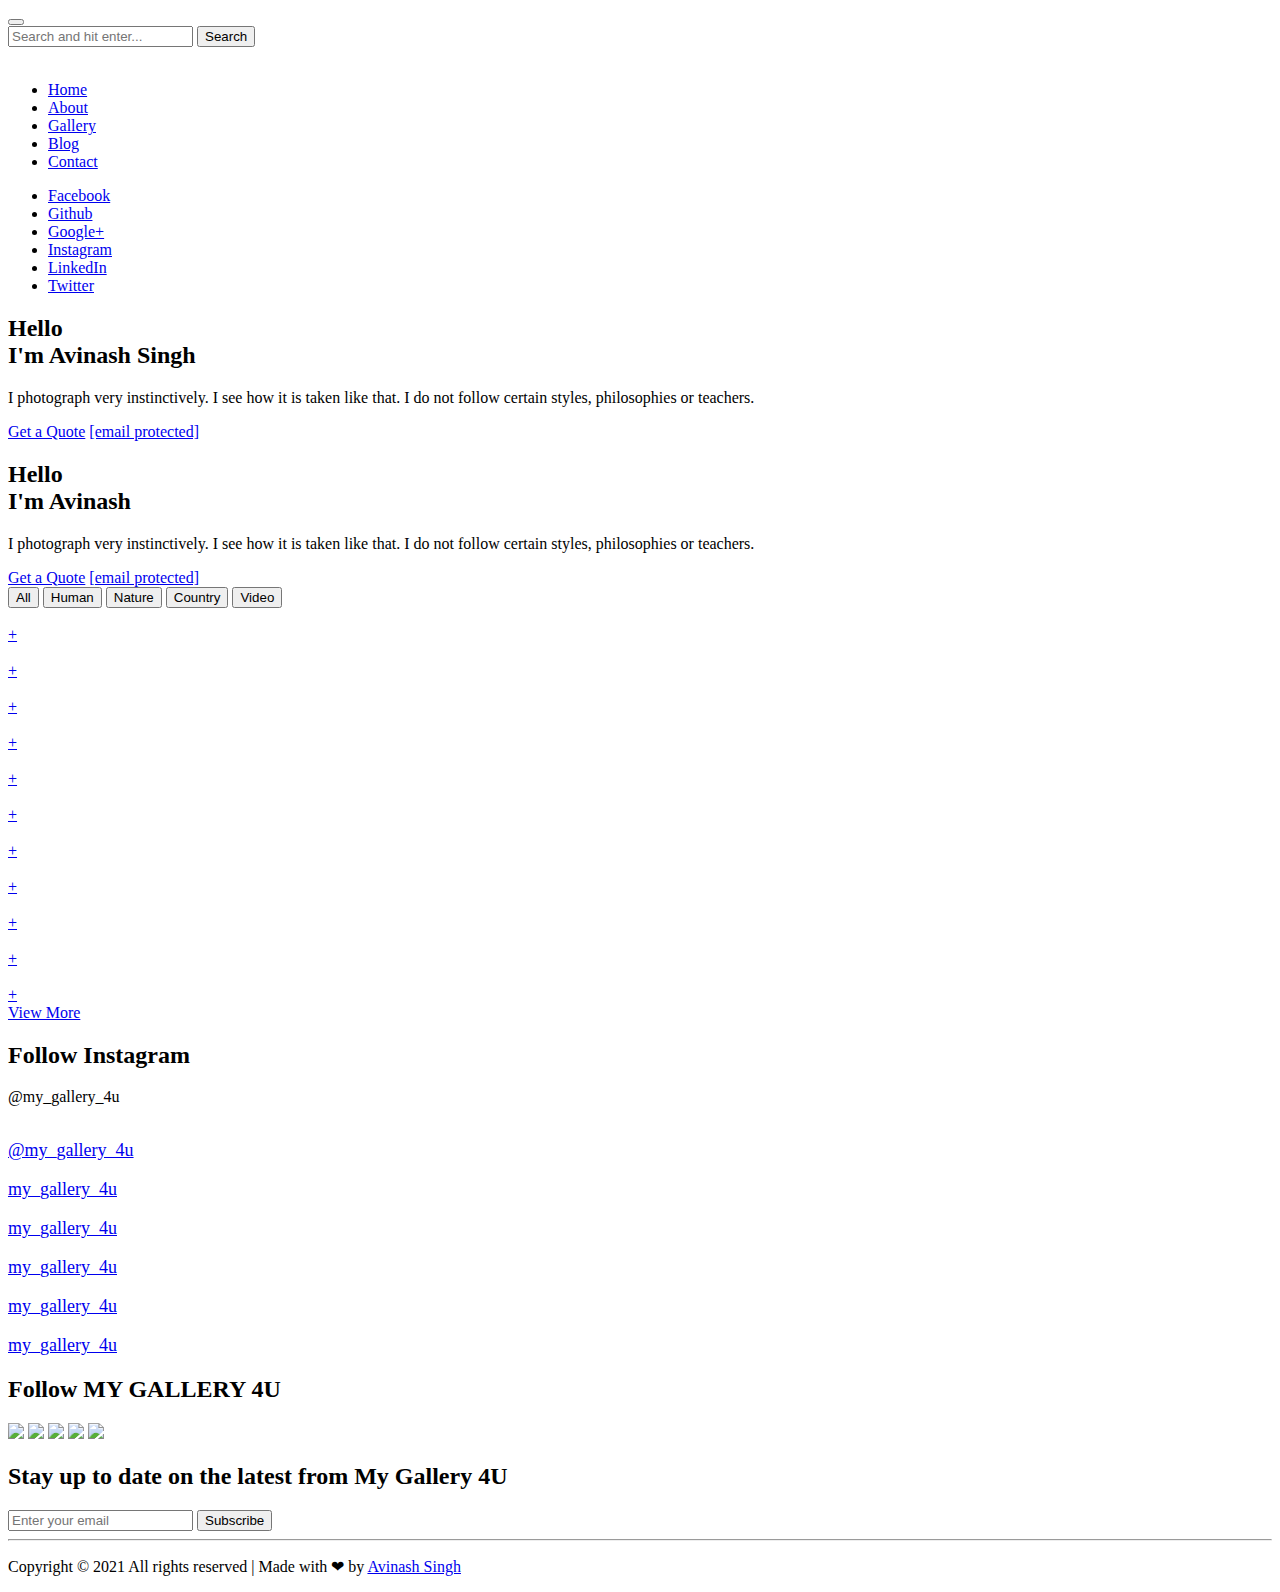
==== index.html @ 06426c1a "Footer updated in all pages" ====
<!DOCTYPE html>
<html lang="en">



<head>
    <meta charset="UTF-8">
    <meta name="description" content="">
    <meta http-equiv="X-UA-Compatible" content="IE=edge">
    <meta name="viewport" content="width=device-width, initial-scale=1, shrink-to-fit=no">


    <title>MY Gallery 4U </title>
    <link rel="stylesheet" href="https://cdnjs.cloudflare.com/ajax/libs/font-awesome/6.0.0-beta2/css/all.min.css"
        integrity="sha512-YWzhKL2whUzgiheMoBFwW8CKV4qpHQAEuvilg9FAn5VJUDwKZZxkJNuGM4XkWuk94WCrrwslk8yWNGmY1EduTA=="
        crossorigin="anonymous" referrerpolicy="no-referrer" />

    <!-- <link rel="icon" href="img/core-img/1.png"> -->
    <link rel="icon" href="img/core-img/favicon.png">

    <link rel="stylesheet" href="style.css">
</head>

<body>

    <div id="preloader">
        <div class="loader"></div>
    </div>


    <div class="top-search-area">
        <div class="modal fade" id="searchModal" tabindex="-1" role="dialog" aria-hidden="true">
            <div class="modal-dialog modal-dialog-centered" role="document">
                <div class="modal-content">
                    <div class="modal-body">

                        <button type="button" class="btn close-btn" data-dismiss="modal" style="font-size: 18px;"><i
                                class="fas fa-times-circle"></i></button>

                        <form action="https://preview.colorlib.com/theme/alime/index.html" method="post">
                            <input type="search" name="top-search-bar" class="form-control"
                                placeholder="Search and hit enter...">
                            <button type="submit">Search</button>
                        </form>
                    </div>
                </div>
            </div>
        </div>
    </div>

    <header class="header-area">

        <div class="main-header-area">
            <div class="classy-nav-container breakpoint-off">
                <div class="container">

                    <nav class="classy-navbar justify-content-between" id="alimeNav">


                        <a class="nav-brand" href="index.html"><img
                                src="img/core-img/xlogo.png.pagespeed.ic.60Us8DnX1M.png" alt=""></a>


                        <div class="classy-navbar-toggler">
                            <span class="navbarToggler"><span></span><span></span><span></span></span>
                        </div>

                        <div class="classy-menu">

                            <div class="classycloseIcon">
                                <div class="cross-wrap"><span class="top"></span><span class="bottom"></span></div>
                            </div>

                            <div class="classynav">
                                <ul id="nav">
                                    <li class="active"><a href="index.html">Home</a></li>
                                    <li><a href="about.html">About</a></li>
                                    <li><a href="gallery.html">Gallery</a></li>
                                    <li><a href="blog.html">Blog</a></li>
                                    <li><a href="contact.html">Contact</a></li>
                                </ul>

                                <div class="search-icon" data-toggle="modal" data-target="#searchModal"> <i
                                        class="fa fa-search" aria-hidden="true"></i></div>
                            </div>

                        </div>
                    </nav>
                </div>
            </div>
        </div>
    </header>
     <ul id="social-sidebar">
        <li>
            <a class="entypo-facebook" href="#" target="_blank"><span>Facebook</span></a>
        </li>
        <li>
            <a class="entypo-github" href="https://github.com/avinash201199" target="_blank"><span>Github</span></a>
        </li>
        <li>
            <a class="entypo-gplus" href="https://www.quora.com/profile/Avinash-Singh-4809" target="_blank"><span>Google+</span></a>
        </li>
        <li>
            <a class="entypo-instagrem" href="https://www.instagram.com/my_gallery_4u" target="_blank"><span>Instagram</span></a>
        </li>
        <li>
            <a class="entypo-linkedin" href="https://www.linkedin.com/in/avinash-singh-071b79175/" target="_blank"><span>LinkedIn</span></a>
        </li>
        <li>
            <a class="entypo-twitter" href="#" target="_blank"><span>Twitter</span></a>
        </li>
    </ul>


    <section class="welcome-area">
        <div class="welcome-slides owl-carousel">

            <div class="single-welcome-slide bg-img bg-overlay" style="background-image: url(img/bg-img/1.jpg);">
                <div class="container h-100">
                    <div class="row h-100 align-items-center">

                        <div class="col-12 col-lg-8 col-xl-6">
                            <div class="welcome-text">
                                <h2 data-animation="bounceInDown" data-delay="900ms">Hello <br>I'm Avinash Singh</h2>
                                <p data-animation="bounceInDown" data-delay="500ms">I photograph very instinctively. I
                                    see how it is taken like that. I do not follow certain styles, philosophies or
                                    teachers.</p>
                                <div class="hero-btn-group" data-animation="bounceInDown" data-delay="100ms">
                                    <a href="#" class="btn alime-btn mb-3 mb-sm-0 mr-4">Get a Quote</a>
                                    <a class="hero-mail-contact"
                                        href="https://preview.colorlib.com/cdn-cgi/l/email-protection#4c2429202023622d202521290c2b212d2520622f2321"><span
                                            class="__cf_email__"
                                            data-cfemail="cea6aba2a2a1e0afa2a7a3ab8ea9a3afa7a2e0ada1a3">[email&#160;protected]</span></a>
                                </div>
                            </div>
                        </div>
                    </div>
                </div>
            </div>

            <div class="single-welcome-slide bg-img bg-overlay" style="background-image: url(img/bg-img/2.jpg);">
                <div class="container h-100">
                    <div class="row h-100 align-items-center">

                        <div class="col-12 col-lg-8 col-xl-6">
                            <div class="welcome-text">
                                <h2 data-animation="bounceInUp" data-delay="100ms">Hello <br>I'm Avinash</h2>
                                <p data-animation="bounceInUp" data-delay="500ms">I photograph very instinctively. I see
                                    how it is taken like that. I do not follow certain styles, philosophies or teachers.
                                </p>
                                <div class="hero-btn-group" data-animation="bounceInUp" data-delay="900ms">
                                    <a href="#" class="btn alime-btn mb-3 mb-sm-0 mr-4">Get a Quote</a>
                                    <a class="hero-mail-contact"
                                        href="https://preview.colorlib.com/cdn-cgi/l/email-protection#abc3cec7c7c485cac7c2c6ceebccc6cac2c785c8c4c6"><span
                                            class="__cf_email__"
                                            data-cfemail="9bf3fef7f7f4b5faf7f2f6fedbfcf6faf2f7b5f8f4f6">[email&#160;protected]</span></a>
                                </div>
                            </div>
                        </div>
                    </div>
                </div>
            </div>
        </div>
    </section>
    


    <div class="alime-portfolio-area section-padding-80 ">
        <div class="container-fluid">
            <div class="row">
                <div class="col-12">

                    <div class="alime-projects-menu">
                        <div class="portfolio-menu text-center">
                            <button class="btn active" data-filter="*">All</button>
                            <button class="btn" data-filter=".human">Human</button>
                            <button class="btn" data-filter=".nature">Nature</button>
                            <button class="btn" data-filter=".country">Country</button>
                            <button class="btn" data-filter=".video">Video</button>
                        </div>
                    </div>
                </div>
            </div>
            <div class="row alime-portfolio">

                <div class="col-12 col-sm-6 col-lg-3 single_gallery_item nature mb-30 wow fadeInUp"
                    data-wow-delay="100ms">
                    <div class="single-portfolio-content">
                        <img src="img/bg-img/3.jpg" alt="">
                        <div class="hover-content">
                            <a href="img/bg-img/3.jpg" class="portfolio-img">+</a>
                        </div>
                    </div>
                </div>

                <div class="col-12 col-sm-6 col-lg-3 single_gallery_item video human mb-30 wow fadeInUp"
                    data-wow-delay="300ms">
                    <div class="single-portfolio-content">
                        <img src="img/bg-img/4.jpg" alt="">
                        <div class="hover-content">
                            <a href="img/bg-img/4.jpg" class="portfolio-img">+</a>
                        </div>
                    </div>
                </div>

                <div class="col-12 col-sm-6 col-lg-3 single_gallery_item country mb-30 wow fadeInUp"
                    data-wow-delay="500ms">
                    <div class="single-portfolio-content">
                        <img src="img/bg-img/5.jpg" alt="">
                        <div class="hover-content">
                            <a href="img/bg-img/5.jpg" class="portfolio-img">+</a>
                        </div>
                    </div>
                </div>

                <div class="col-12 col-sm-6 col-lg-3 single_gallery_item human mb-30 wow fadeInUp"
                    data-wow-delay="700ms">
                    <div class="single-portfolio-content">
                        <img src="img/bg-img/6.jpg" alt="">
                        <div class="hover-content">
                            <a href="img/bg-img/6.jpg" class="portfolio-img">+</a>
                        </div>
                    </div>
                </div>

                <div class="col-12 col-sm-6 col-lg-3 single_gallery_item nature mb-30 wow fadeInUp"
                    data-wow-delay="100ms">
                    <div class="single-portfolio-content">
                        <img src="img/bg-img/7.jpg" alt="">
                        <div class="hover-content">
                            <a href="img/bg-img/7.jpg" class="portfolio-img">+</a>
                        </div>
                    </div>
                </div>

                <div class="col-12 col-sm-6 col-lg-3 single_gallery_item video country mb-30 wow fadeInUp"
                    data-wow-delay="300ms">
                    <div class="single-portfolio-content">
                        <img src="img/bg-img/8.jpg" alt="">
                        <div class="hover-content">
                            <a href="img/bg-img/8.jpg" class="portfolio-img">+</a>
                        </div>
                    </div>
                </div>

                <div class="col-12 col-sm-6 col-lg-3 single_gallery_item human mb-30 wow fadeInUp"
                    data-wow-delay="500ms">
                    <div class="single-portfolio-content">
                        <img src="img/bg-img/10.jpg" alt="">
                        <div class="hover-content">
                            <a href="img/bg-img/10.jpg" class="portfolio-img">+</a>
                        </div>
                    </div>
                </div>

                <div class="col-12 col-sm-6 col-lg-3 single_gallery_item nature mb-30 wow fadeInUp"
                    data-wow-delay="700ms">
                    <div class="single-portfolio-content">
                        <img src="img/bg-img/9.jpg" alt="">
                        <div class="hover-content">
                            <a href="img/bg-img/9.jpg" class="portfolio-img">+</a>
                        </div>
                    </div>
                </div>

                <div class="col-12 col-sm-6 col-lg-6 single_gallery_item video country mb-30 wow fadeInUp"
                    data-wow-delay="100ms">
                    <div class="single-portfolio-content">
                        <img src="img/bg-img/36.jpg" alt="">
                        <div class="hover-content">
                            <a href="img/bg-img/36.jpg" class="portfolio-img">+</a>
                        </div>
                    </div>
                </div>

                <div class="col-12 col-sm-6 col-lg-3 single_gallery_item human mb-30 wow fadeInUp"
                    data-wow-delay="300ms">
                    <div class="single-portfolio-content">
                        <img src="img/bg-img/37.jpg" alt="">
                        <div class="hover-content">
                            <a href="img/bg-img/37.jpg" class="portfolio-img">+</a>
                        </div>
                    </div>
                </div>

                <div class="col-12 col-sm-6 col-lg-3 single_gallery_item country mb-30 wow fadeInUp"
                    data-wow-delay="500ms">
                    <div class="single-portfolio-content">
                        <img src="img/bg-img/5.jpg" alt="">
                        <div class="hover-content">
                            <a href="img/bg-img/5.jpg" class="portfolio-img">+</a>
                        </div>
                    </div>
                </div>
            </div>
            <div class="row">
                <div class="col-12 text-center wow fadeInUp" data-wow-delay="700ms">
                    <a href="#" class="btn alime-btn btn-2 mt-15">View More</a>
                </div>
            </div>
        </div>
    </div>


    <section class="follow-area clearfix">
        <div class="container">
            <div class="row">
                <div class="col-12">
                    <div class="section-heading text-center">
                        <h2>Follow Instagram</h2>
                        <p>@my_gallery_4u</p>
                    </div>
                </div>
            </div>
        </div>

        <div class="instragram-feed-area owl-carousel">

            <div class="single-instagram-item">
                <img src="img/bg-img/x11.jpg.pagespeed.ic.EUL6KdRKnX.jpg" alt="">
                <div class="instagram-hover-content text-center d-flex align-items-center justify-content-center">
                    <a href="#" style="font-size: 18px;">
                        <i class="fa fa-instagram" aria-hidden="true"></i>
                        <span>@my_gallery_4u</span>
                    </a>
                </div>
            </div>

            <div class="single-instagram-item">
                <img src="img/bg-img/x12.jpg.pagespeed.ic.KtvCPGmp2L.jpg" alt="">
                <div class="instagram-hover-content text-center d-flex align-items-center justify-content-center">
                    <a href="#" style="font-size: 18px;">
                        <i class="fa fa-instagram" aria-hidden="true"></i>
                        <span>my_gallery_4u</span>
                    </a>
                </div>
            </div>

            <div class="single-instagram-item">
                <img src="img/bg-img/13.jpg" alt="">
                <div class="instagram-hover-content text-center d-flex align-items-center justify-content-center">
                    <a href="#" style="font-size: 18px;">
                        <i class="fa fa-instagram" aria-hidden="true"></i>
                        <span>my_gallery_4u
                        </span>
                    </a>
                </div>
            </div>

            <div class="single-instagram-item">
                <img src="img/bg-img/14.jpg" alt="">
                <div class="instagram-hover-content text-center d-flex align-items-center justify-content-center">
                    <a href="#" style="font-size: 18px;">
                        <i class="fa fa-instagram" aria-hidden="true"></i>
                        <span>my_gallery_4u</span>
                    </a>
                </div>
            </div>

            <div class="single-instagram-item">
                <img src="img/bg-img/15.jpg" alt="">
                <div class="instagram-hover-content text-center d-flex align-items-center justify-content-center">
                    <a href="#" style="font-size: 18px;">
                        <i class="fa fa-instagram" aria-hidden="true"></i>
                        <span>my_gallery_4u</span>
                    </a>
                </div>
            </div>

            <div class="single-instagram-item">
                <img src="img/bg-img/16.jpg" alt="">
                <div class="instagram-hover-content text-center d-flex align-items-center justify-content-center">
                    <a href="#" style="font-size: 18px;">
                        <i class="fa fa-instagram" aria-hidden="true"></i>
                        <span>my_gallery_4u</span>
                    </a>
                </div>
            </div>
        </div>
    </section>

    <footer>
        <div class="wrapper">
            <div class="containerUp">
                <div class="social-info">
                    <h2>Follow MY GALLERY 4U</h2>
                    <div class="icons">

                        <a href="https://www.linkedin.com/in/avinash-singh-071b79175/" target="_blank"><img
                                src="./img/footer-icons/pinpng.com-linkedin-png-533635.png"></a>
                        <a href="https://www.instagram.com/my_gallery_4u" target="_blank"><img
                                src="./img/footer-icons/insta.jpg"></a>
                        <a href="https://www.instagram.com/my_gallery_4u" target="_blank"><img
                                src="./img/footer-icons/pinterest-new.png"></a>
                        <a href="https://www.quora.com/profile/Avinash-Singh-4809" target="_blank"><img
                                src="./img/footer-icons/quora.png"></a>
                        <a href="https://github.com/avinash201199" target="_blank"><img
                                src="./img/footer-icons/gtihub.png"></a>

                    </div>
                </div>
                <div class="connect">
                    <h2>Stay up to date on the latest from My Gallery 4U</h2>
                    <form>
                        <input type="email" placeholder="Enter your email">
                        <button>Subscribe</button>
                    </form>
                </div>
            </div>
            <hr>
            <div class="containerDown">
                <div class="last">
                    <p>Copyright © 2021 All rights reserved | Made with <span class="heart">❤</span> by <a href="#"
                            target="_blank">Avinash Singh</a></p>
                </div>
            </div>
        </div>
    </footer>
</body> 

<!-- <footer class="footer-area">
        <div class="container">
            <div class="row">
                <div class="col-12">
                    <div class="footer-content d-flex align-items-center justify-content-between">

                        <div class="copywrite-text">
                            <p>
                                Copyright &copy;
                                <script data-cfasync="false" src="../../cdn-cgi/scripts/5c5dd728/cloudflare-static/email-decode.min.js"></script>
                                <script>
                                    document.write(new Date().getFullYear());
                                </script> All rights reserved | This template is made with <i class="fa fa-heart-o" aria-hidden="true"></i> by <a href="#" target="_blank">Avinash Singh</a>
                            </p>
                        </div>



                        <div class="social-info">
                            <a href="https://www.instagram.com/michael201199/" target="_blank" style="font-size: 25px; "> <i class="fa fa-instagram" aria-hidden="true"></i> </a>
                            <a href="https://www.quora.com/profile/Avinash-Singh-4809" target="_blank" style="font-size: 25px; "> <i class="fa fa-quora" aria-hidden="true"></i> </a>
                            <a href="https://github.com/avinash201199"  target="_blank" style="font-size: 25px; " > <i class="fa fa-github" aria-hidden="true"></i> </a>
                            <a href="https://www.linkedin.com/in/avinash-singh-071b79175/"  target="_blank" style="font-size: 25px; " > <i class="fa fa-linkedin" aria-hidden="true"></i> </a>
                        </div>
                    </div>
                </div>
            </div>
        </div>
    </footer> -->



<script src="js/jquery.min.js"></script>

<script src="js/popper.min.js%2bbootstrap.min.js.pagespeed.jc.9S4FA15Zn6.js"></script>
<script>
    eval(mod_pagespeed_2mSwO3vn68);
</script>

<script>
    eval(mod_pagespeed_aQrG1NKKxL);
</script>

<script src="js/alime.bundle.js"></script>

<script src="js/default-assets/active.js"></script>

<script async src="https://www.googletagmanager.com/gtag/js?id=UA-23581568-13"></script>
<script>
    window.dataLayer = window.dataLayer || [];

    function gtag() {
        dataLayer.push(arguments);
    }
    gtag('js', new Date());

    gtag('config', 'UA-23581568-13');
</script>
<script defer src="../../../static.cloudflareinsights.com/beacon.min.js"
    data-cf-beacon='{"rayId":"699023133d611baa","token":"cd0b4b3a733644fc843ef0b185f98241","version":"2021.9.0","si":100}'></script>
</body>



</html>
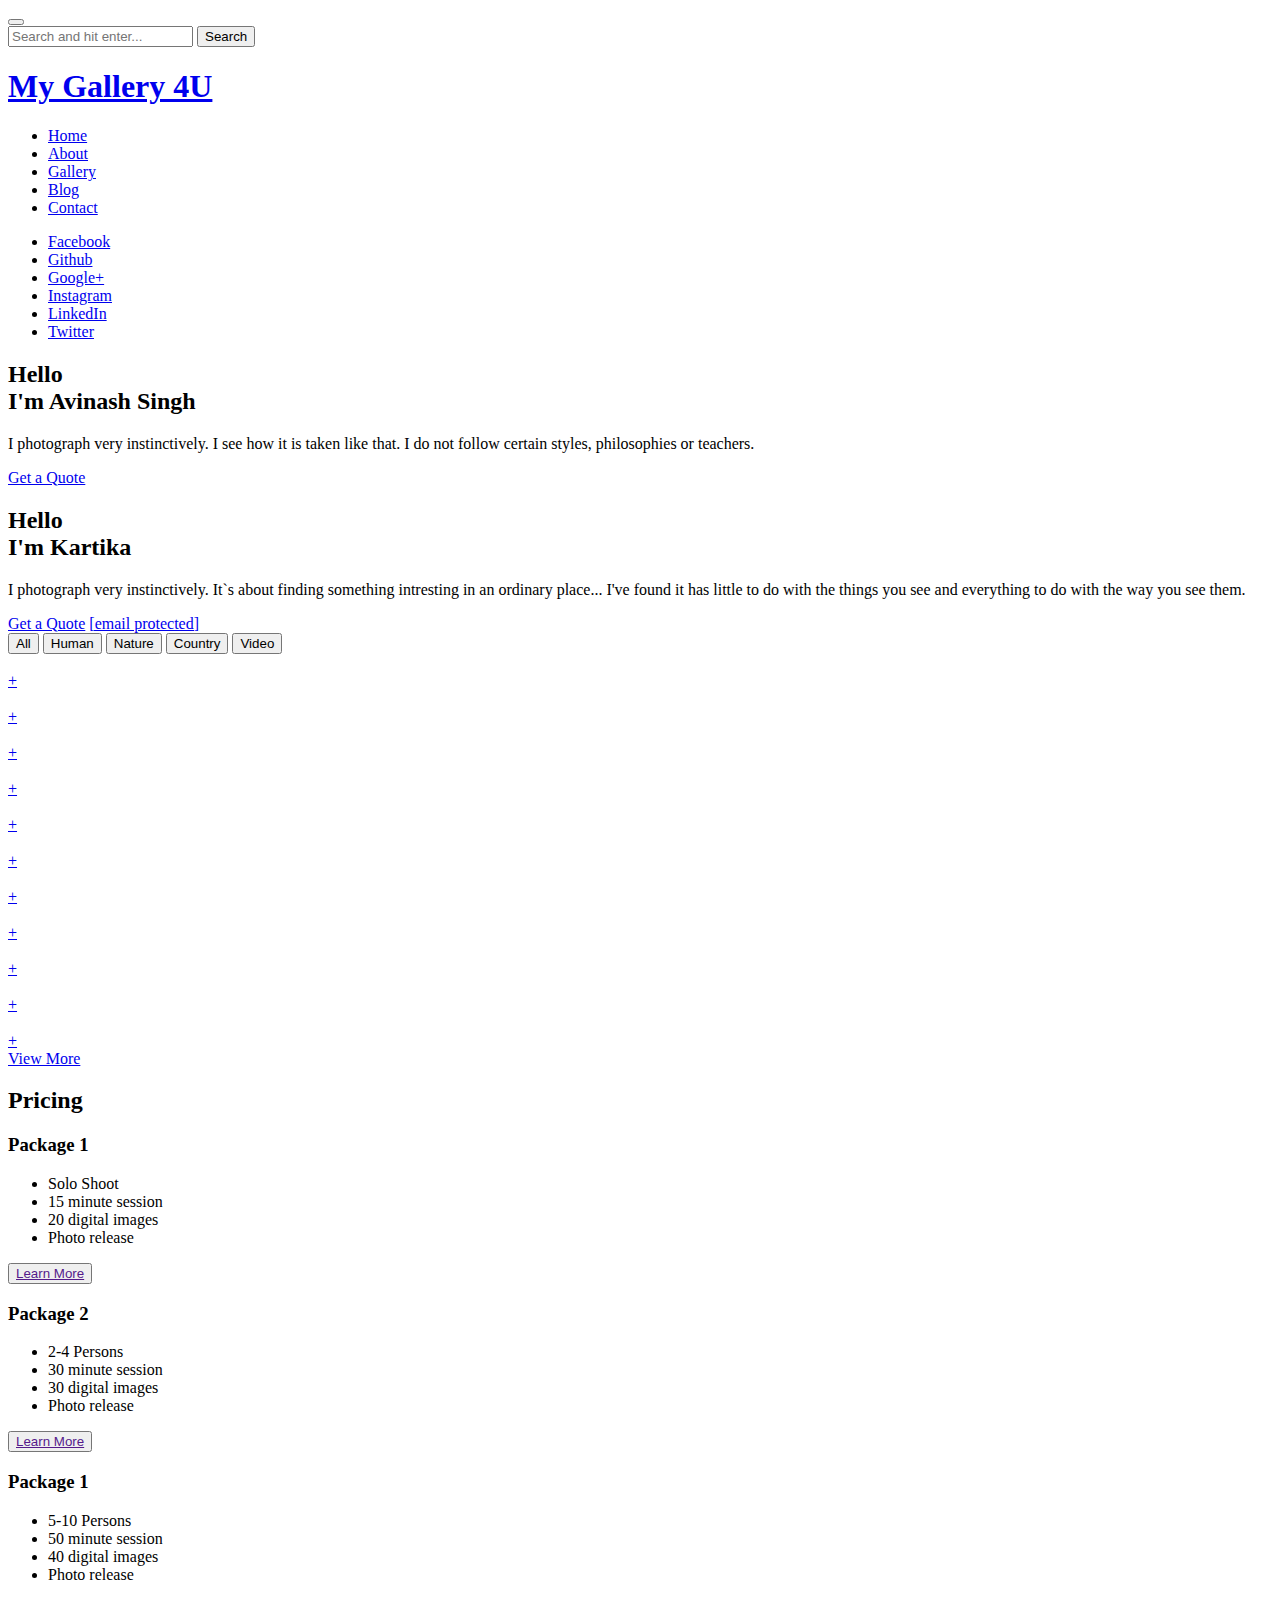
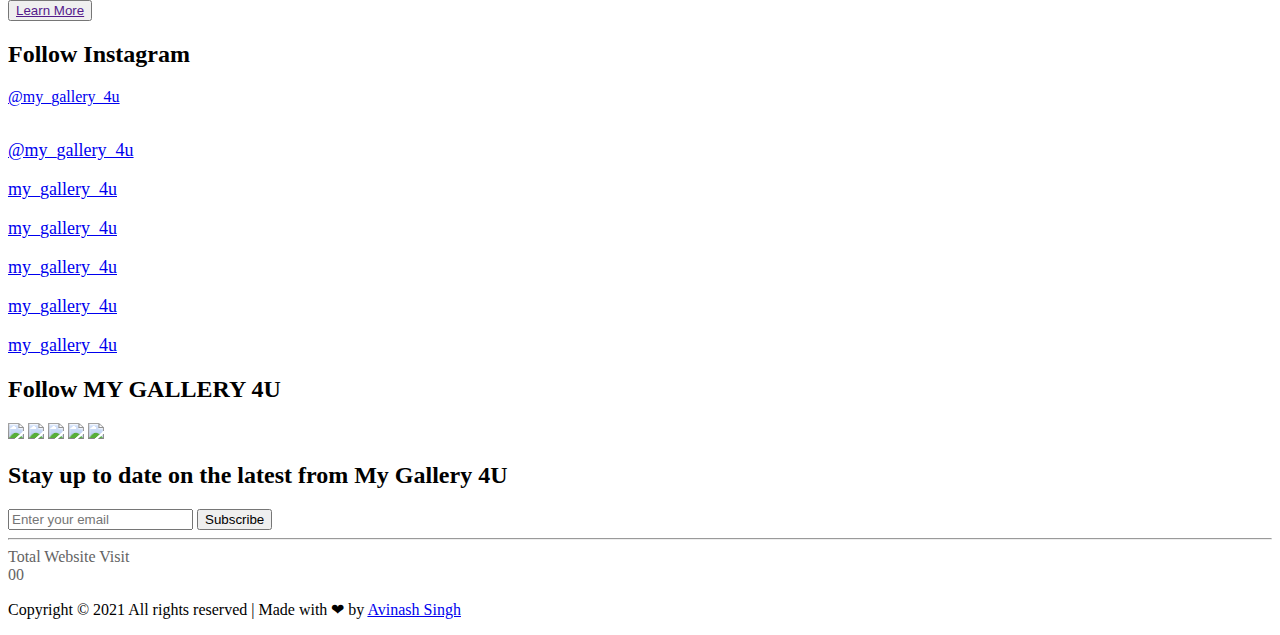
==== commit 3eb294bd: "Updated Default images" ====
--- a/index.html
+++ b/index.html
@@ -56,10 +56,7 @@
 
                     <nav class="classy-navbar justify-content-between" id="alimeNav">
 
-
-                        <a class="nav-brand" href="index.html"><img
-                                src="img/core-img/xlogo.png.pagespeed.ic.60Us8DnX1M.png" alt=""></a>
-
+                        <a class="nav-brand" href="index.html"><h1>My Gallery 4U</h1></a>
 
                         <div class="classy-navbar-toggler">
                             <span class="navbarToggler"><span></span><span></span><span></span></span>
@@ -90,7 +87,7 @@
             </div>
         </div>
     </header>
-     <ul id="social-sidebar">
+    <ul id="social-sidebar">
         <li>
             <a class="entypo-facebook" href="#" target="_blank"><span>Facebook</span></a>
         </li>
@@ -121,16 +118,12 @@
 
                         <div class="col-12 col-lg-8 col-xl-6">
                             <div class="welcome-text">
-                                <h2 data-animation="bounceInDown" data-delay="900ms">Hello <br>I'm Avinash Singh</h2>
-                                <p data-animation="bounceInDown" data-delay="500ms">I photograph very instinctively. I
+                                <h2 data-animation="bounceInUp" data-delay="100ms">Hello <br>I'm Avinash Singh</h2>
+                                <p data-animation="bounceInUp" data-delay="500ms">I photograph very instinctively. I
                                     see how it is taken like that. I do not follow certain styles, philosophies or
                                     teachers.</p>
-                                <div class="hero-btn-group" data-animation="bounceInDown" data-delay="100ms">
+                                <div class="hero-btn-group" data-animation="bounceInUp" data-delay="900ms">
                                     <a href="#" class="btn alime-btn mb-3 mb-sm-0 mr-4">Get a Quote</a>
-                                    <a class="hero-mail-contact"
-                                        href="https://preview.colorlib.com/cdn-cgi/l/email-protection#4c2429202023622d202521290c2b212d2520622f2321"><span
-                                            class="__cf_email__"
-                                            data-cfemail="cea6aba2a2a1e0afa2a7a3ab8ea9a3afa7a2e0ada1a3">[email&#160;protected]</span></a>
                                 </div>
                             </div>
                         </div>
@@ -144,9 +137,10 @@
 
                         <div class="col-12 col-lg-8 col-xl-6">
                             <div class="welcome-text">
-                                <h2 data-animation="bounceInUp" data-delay="100ms">Hello <br>I'm Avinash</h2>
-                                <p data-animation="bounceInUp" data-delay="500ms">I photograph very instinctively. I see
-                                    how it is taken like that. I do not follow certain styles, philosophies or teachers.
+                                <h2 data-animation="bounceInUp" data-delay="100ms">Hello <br>I'm Kartika</h2>
+                                <p data-animation="bounceInUp" data-delay="500ms">I photograph very instinctively. It`s about 
+                                    finding something intresting in an ordinary place... I've found it has little to do with
+                                    the things you see and everything to do with the way you see them.
                                 </p>
                                 <div class="hero-btn-group" data-animation="bounceInUp" data-delay="900ms">
                                     <a href="#" class="btn alime-btn mb-3 mb-sm-0 mr-4">Get a Quote</a>
@@ -186,9 +180,9 @@
                 <div class="col-12 col-sm-6 col-lg-3 single_gallery_item nature mb-30 wow fadeInUp"
                     data-wow-delay="100ms">
                     <div class="single-portfolio-content">
-                        <img src="img/bg-img/3.jpg" alt="">
-                        <div class="hover-content">
-                            <a href="img/bg-img/3.jpg" class="portfolio-img">+</a>
+                        <img src="img/bg-img/image11.jpg" alt="">
+                        <div class="hover-content">
+                            <a href="img/bg-img/image11.jpg" class="portfolio-img">+</a>
                         </div>
                     </div>
                 </div>
@@ -286,9 +280,9 @@
                 <div class="col-12 col-sm-6 col-lg-3 single_gallery_item country mb-30 wow fadeInUp"
                     data-wow-delay="500ms">
                     <div class="single-portfolio-content">
-                        <img src="img/bg-img/5.jpg" alt="">
-                        <div class="hover-content">
-                            <a href="img/bg-img/5.jpg" class="portfolio-img">+</a>
+                        <img src="img/bg-img/image_new.jpg" alt="">
+                        <div class="hover-content">
+                            <a href="img/bg-img/image_new.jpg" class="portfolio-img">+</a>
                         </div>
                     </div>
                 </div>
@@ -301,6 +295,43 @@
         </div>
     </div>
 
+    <section class="pricing">
+        <div class="container">
+            <h2>Pricing</h2>
+            <div class="cards">
+                <div class="card">
+                    <h3>Package 1</h3>
+                    <ul class="features">
+                        <li>Solo Shoot</li>
+                        <li>15 minute session </li>
+                        <li>20 digital images</li>
+                        <li>Photo release</li>
+                    </ul>
+                    <button><a href="">Learn More</a></button>
+                </div>
+                <div class="card best">
+                    <h3>Package 2</h3>
+                    <ul class="features">
+                        <li>2-4 Persons</li>
+                        <li>30 minute session </li>
+                        <li>30 digital images</li>
+                        <li>Photo release</li>
+                    </ul>
+                    <button><a href="">Learn More</a></button>
+                </div>
+                <div class="card">
+                    <h3>Package 1</h3>
+                    <ul class="features">
+                        <li>5-10 Persons</li>
+                        <li>50 minute session </li>
+                        <li>40 digital images</li>
+                        <li>Photo release</li>
+                    </ul>
+                    <button><a href="">Learn More</a></button>
+                </div>
+            </div>
+        </div>
+    </section>
 
     <section class="follow-area clearfix">
         <div class="container">
@@ -308,7 +339,7 @@
                 <div class="col-12">
                     <div class="section-heading text-center">
                         <h2>Follow Instagram</h2>
-                        <p>@my_gallery_4u</p>
+                        <p><a href="https://www.instagram.com/my_gallery_4u/">@my_gallery_4u</a></p>
                     </div>
                 </div>
             </div>
@@ -317,7 +348,7 @@
         <div class="instragram-feed-area owl-carousel">
 
             <div class="single-instagram-item">
-                <img src="img/bg-img/x11.jpg.pagespeed.ic.EUL6KdRKnX.jpg" alt="">
+                <img src="img/bg-img/x41.jpg.pagespeed.ic.6b5kUn681s.jpg" alt="">
                 <div class="instagram-hover-content text-center d-flex align-items-center justify-content-center">
                     <a href="#" style="font-size: 18px;">
                         <i class="fa fa-instagram" aria-hidden="true"></i>
@@ -327,7 +358,7 @@
             </div>
 
             <div class="single-instagram-item">
-                <img src="img/bg-img/x12.jpg.pagespeed.ic.KtvCPGmp2L.jpg" alt="">
+                <img src="img/bg-img/x42.jpg.pagespeed.ic.h8-xyeYXTi.jpg" alt="">
                 <div class="instagram-hover-content text-center d-flex align-items-center justify-content-center">
                     <a href="#" style="font-size: 18px;">
                         <i class="fa fa-instagram" aria-hidden="true"></i>
@@ -337,7 +368,7 @@
             </div>
 
             <div class="single-instagram-item">
-                <img src="img/bg-img/13.jpg" alt="">
+                <img src="img/bg-img/x39.jpg.pagespeed.ic.MLLXHm2RCl.jpg" alt="">
                 <div class="instagram-hover-content text-center d-flex align-items-center justify-content-center">
                     <a href="#" style="font-size: 18px;">
                         <i class="fa fa-instagram" aria-hidden="true"></i>
@@ -348,7 +379,7 @@
             </div>
 
             <div class="single-instagram-item">
-                <img src="img/bg-img/14.jpg" alt="">
+                <img src="img/bg-img/x43.jpg.pagespeed.ic.ZOg-OySSEV.jpg" alt="">
                 <div class="instagram-hover-content text-center d-flex align-items-center justify-content-center">
                     <a href="#" style="font-size: 18px;">
                         <i class="fa fa-instagram" aria-hidden="true"></i>
@@ -358,7 +389,7 @@
             </div>
 
             <div class="single-instagram-item">
-                <img src="img/bg-img/15.jpg" alt="">
+                <img src="img/bg-img/x44.jpg.pagespeed.ic.um3ddr6rYM.jpg" alt="">
                 <div class="instagram-hover-content text-center d-flex align-items-center justify-content-center">
                     <a href="#" style="font-size: 18px;">
                         <i class="fa fa-instagram" aria-hidden="true"></i>
@@ -368,7 +399,7 @@
             </div>
 
             <div class="single-instagram-item">
-                <img src="img/bg-img/16.jpg" alt="">
+                <img src="img/bg-img/x49.jpg.pagespeed.ic.I0h3N4wQ81.jpg" alt="">
                 <div class="instagram-hover-content text-center d-flex align-items-center justify-content-center">
                     <a href="#" style="font-size: 18px;">
                         <i class="fa fa-instagram" aria-hidden="true"></i>
@@ -407,16 +438,23 @@
                     </form>
                 </div>
             </div>
+            
             <hr>
             <div class="containerDown">
                 <div class="last">
-                    <p>Copyright © 2021 All rights reserved | Made with <span class="heart">❤</span> by <a href="#"
+                        <div class="head" style="color: #636363;">Total Website Visit</div>
+                        <div class="count" style="color: #636363;">00</div>
+                    </div>
+                    <p>Copyright © 2021 All rights reserved | Made with <span class="heart">❤</span> by <a href="https://www.instagram.com/my_gallery_4u"
                             target="_blank">Avinash Singh</a></p>
                 </div>
             </div>
         </div>
     </footer>
-</body> 
+
+
+
+</body>
 
 <!-- <footer class="footer-area">
         <div class="container">
@@ -447,7 +485,15 @@
             </div>
         </div>
     </footer> -->
-
+    <script>
+        function updateCounter() {
+         fetch('https://api.countapi.xyz/update/uimonk/youtubechannel/?amount=1')
+        .then(res => res.json())
+        .then(data => counterElement.innerHTML = data.value)
+        }
+        updateCounter()
+        counterElement = document.getElementsByClassName('count')[0];
+    </script>
 
 
 <script src="js/jquery.min.js"></script>
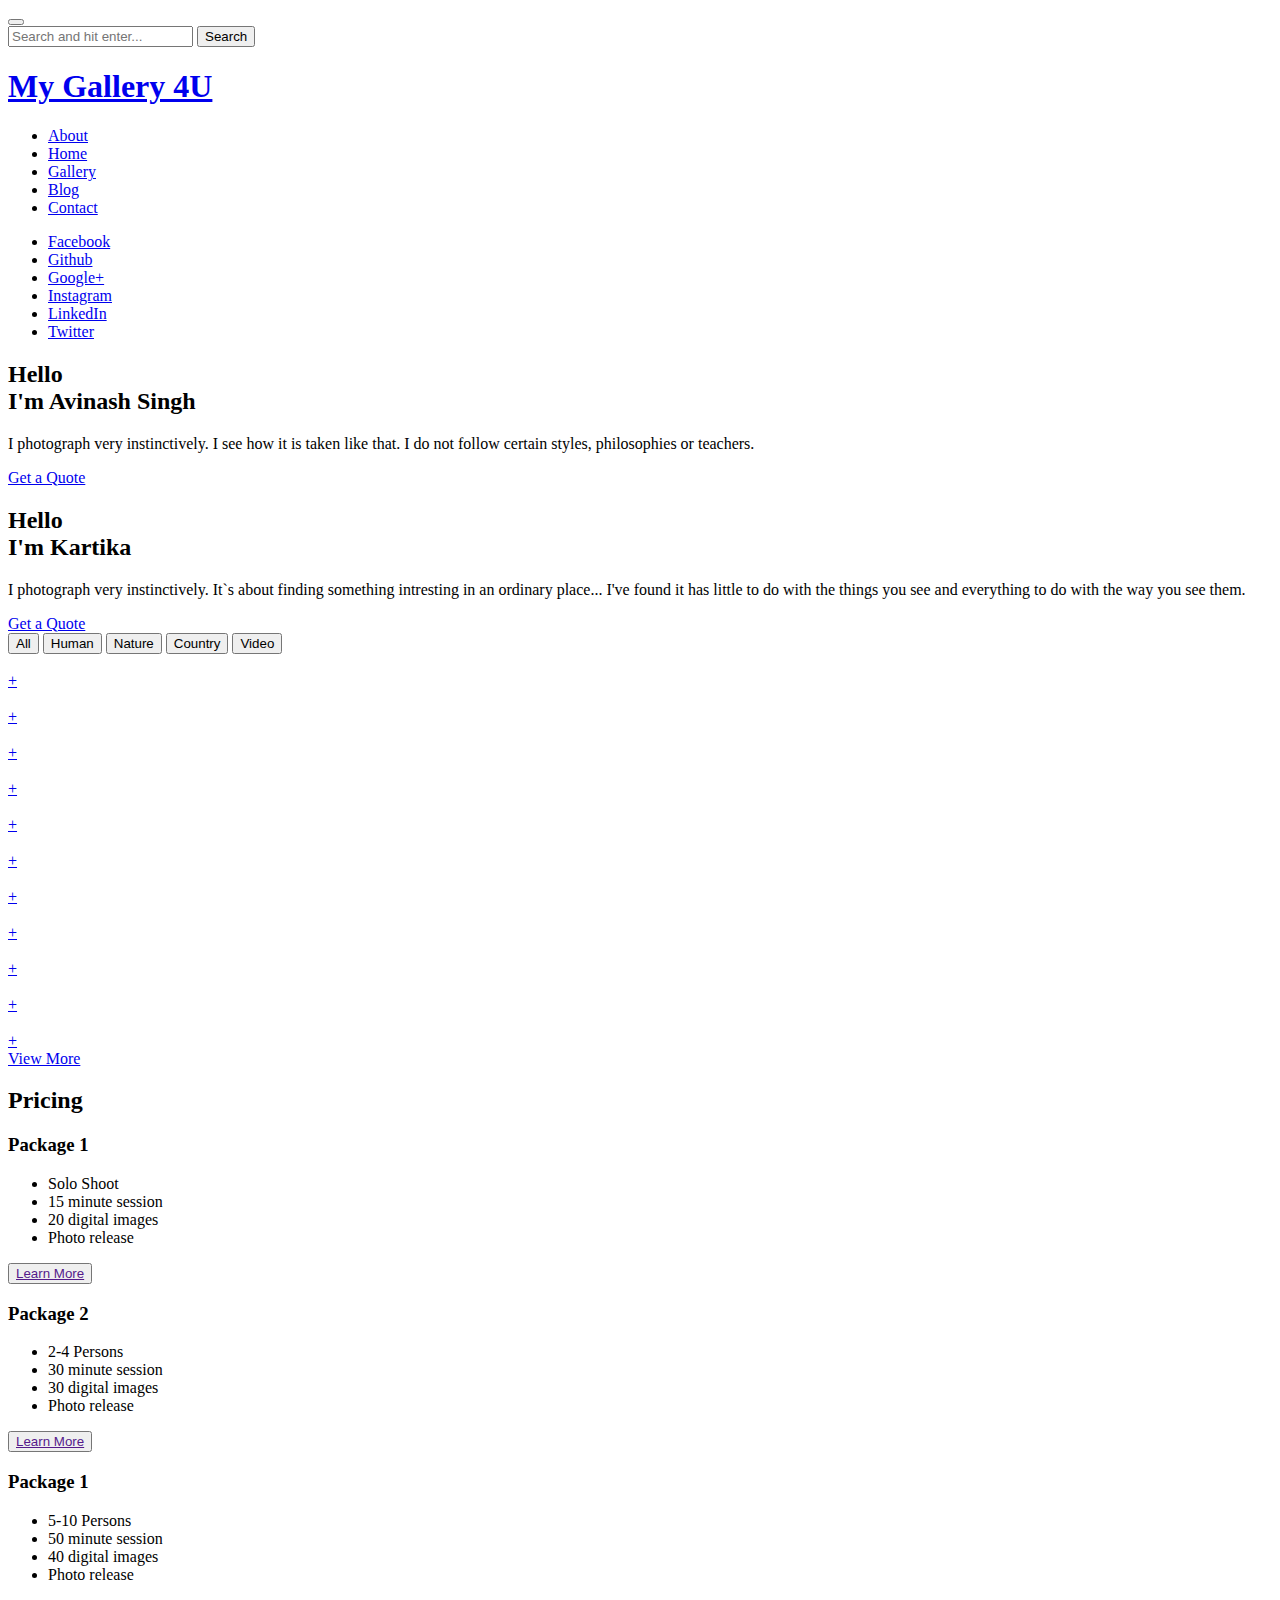
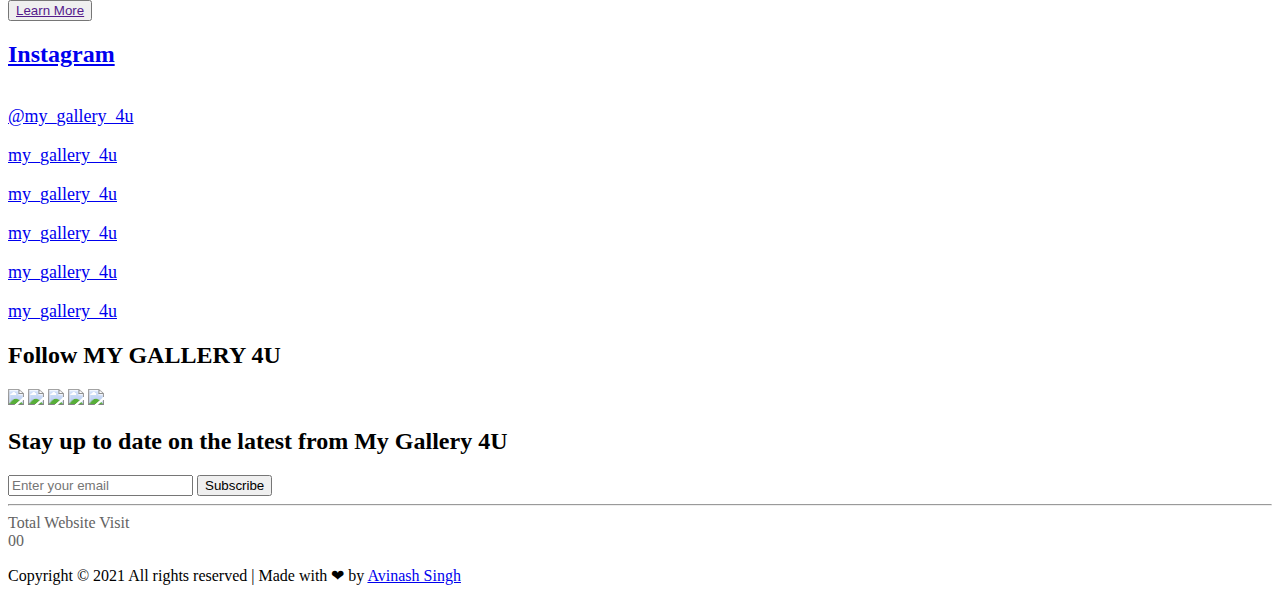
==== commit 090e1f55: "Update Index.html" ====
--- a/index.html
+++ b/index.html
@@ -70,8 +70,8 @@
 
                             <div class="classynav">
                                 <ul id="nav">
+                                    <li><a href="about.html">About</a></li>
                                     <li class="active"><a href="index.html">Home</a></li>
-                                    <li><a href="about.html">About</a></li>
                                     <li><a href="gallery.html">Gallery</a></li>
                                     <li><a href="blog.html">Blog</a></li>
                                     <li><a href="contact.html">Contact</a></li>
@@ -144,10 +144,6 @@
                                 </p>
                                 <div class="hero-btn-group" data-animation="bounceInUp" data-delay="900ms">
                                     <a href="#" class="btn alime-btn mb-3 mb-sm-0 mr-4">Get a Quote</a>
-                                    <a class="hero-mail-contact"
-                                        href="https://preview.colorlib.com/cdn-cgi/l/email-protection#abc3cec7c7c485cac7c2c6ceebccc6cac2c785c8c4c6"><span
-                                            class="__cf_email__"
-                                            data-cfemail="9bf3fef7f7f4b5faf7f2f6fedbfcf6faf2f7b5f8f4f6">[email&#160;protected]</span></a>
                                 </div>
                             </div>
                         </div>
@@ -307,7 +303,7 @@
                         <li>20 digital images</li>
                         <li>Photo release</li>
                     </ul>
-                    <button><a href="">Learn More</a></button>
+                    <button class="button1 btn4"><a href="">Learn More</a></button>
                 </div>
                 <div class="card best">
                     <h3>Package 2</h3>
@@ -317,7 +313,7 @@
                         <li>30 digital images</li>
                         <li>Photo release</li>
                     </ul>
-                    <button><a href="">Learn More</a></button>
+                    <button class="button1 btn4"><a href="">Learn More</a></button>
                 </div>
                 <div class="card">
                     <h3>Package 1</h3>
@@ -327,7 +323,7 @@
                         <li>40 digital images</li>
                         <li>Photo release</li>
                     </ul>
-                    <button><a href="">Learn More</a></button>
+                    <button class="button1 btn4"><a href="">Learn More</a></button>
                 </div>
             </div>
         </div>
@@ -338,8 +334,7 @@
             <div class="row">
                 <div class="col-12">
                     <div class="section-heading text-center">
-                        <h2>Follow Instagram</h2>
-                        <p><a href="https://www.instagram.com/my_gallery_4u/">@my_gallery_4u</a></p>
+                        <a href="https://www.instagram.com/my_gallery_4u/"> <h2>Instagram</h2></a>
                     </div>
                 </div>
             </div>
@@ -348,7 +343,7 @@
         <div class="instragram-feed-area owl-carousel">
 
             <div class="single-instagram-item">
-                <img src="img/bg-img/x41.jpg.pagespeed.ic.6b5kUn681s.jpg" alt="">
+                <img src="img/bg-img/x11.jpg.pagespeed.ic.EUL6KdRKnX.jpg" alt="">
                 <div class="instagram-hover-content text-center d-flex align-items-center justify-content-center">
                     <a href="#" style="font-size: 18px;">
                         <i class="fa fa-instagram" aria-hidden="true"></i>
@@ -358,7 +353,7 @@
             </div>
 
             <div class="single-instagram-item">
-                <img src="img/bg-img/x42.jpg.pagespeed.ic.h8-xyeYXTi.jpg" alt="">
+                <img src="img/bg-img/x12.jpg.pagespeed.ic.KtvCPGmp2L.jpg" alt="">
                 <div class="instagram-hover-content text-center d-flex align-items-center justify-content-center">
                     <a href="#" style="font-size: 18px;">
                         <i class="fa fa-instagram" aria-hidden="true"></i>
@@ -368,7 +363,7 @@
             </div>
 
             <div class="single-instagram-item">
-                <img src="img/bg-img/x39.jpg.pagespeed.ic.MLLXHm2RCl.jpg" alt="">
+                <img src="img/bg-img/13.jpg" alt="">
                 <div class="instagram-hover-content text-center d-flex align-items-center justify-content-center">
                     <a href="#" style="font-size: 18px;">
                         <i class="fa fa-instagram" aria-hidden="true"></i>
@@ -379,7 +374,7 @@
             </div>
 
             <div class="single-instagram-item">
-                <img src="img/bg-img/x43.jpg.pagespeed.ic.ZOg-OySSEV.jpg" alt="">
+                <img src="img/bg-img/14.jpg" alt="">
                 <div class="instagram-hover-content text-center d-flex align-items-center justify-content-center">
                     <a href="#" style="font-size: 18px;">
                         <i class="fa fa-instagram" aria-hidden="true"></i>
@@ -389,7 +384,7 @@
             </div>
 
             <div class="single-instagram-item">
-                <img src="img/bg-img/x44.jpg.pagespeed.ic.um3ddr6rYM.jpg" alt="">
+                <img src="img/bg-img/15.jpg" alt="">
                 <div class="instagram-hover-content text-center d-flex align-items-center justify-content-center">
                     <a href="#" style="font-size: 18px;">
                         <i class="fa fa-instagram" aria-hidden="true"></i>
@@ -399,7 +394,7 @@
             </div>
 
             <div class="single-instagram-item">
-                <img src="img/bg-img/x49.jpg.pagespeed.ic.I0h3N4wQ81.jpg" alt="">
+                <img src="img/bg-img/16.jpg" alt="">
                 <div class="instagram-hover-content text-center d-flex align-items-center justify-content-center">
                     <a href="#" style="font-size: 18px;">
                         <i class="fa fa-instagram" aria-hidden="true"></i>
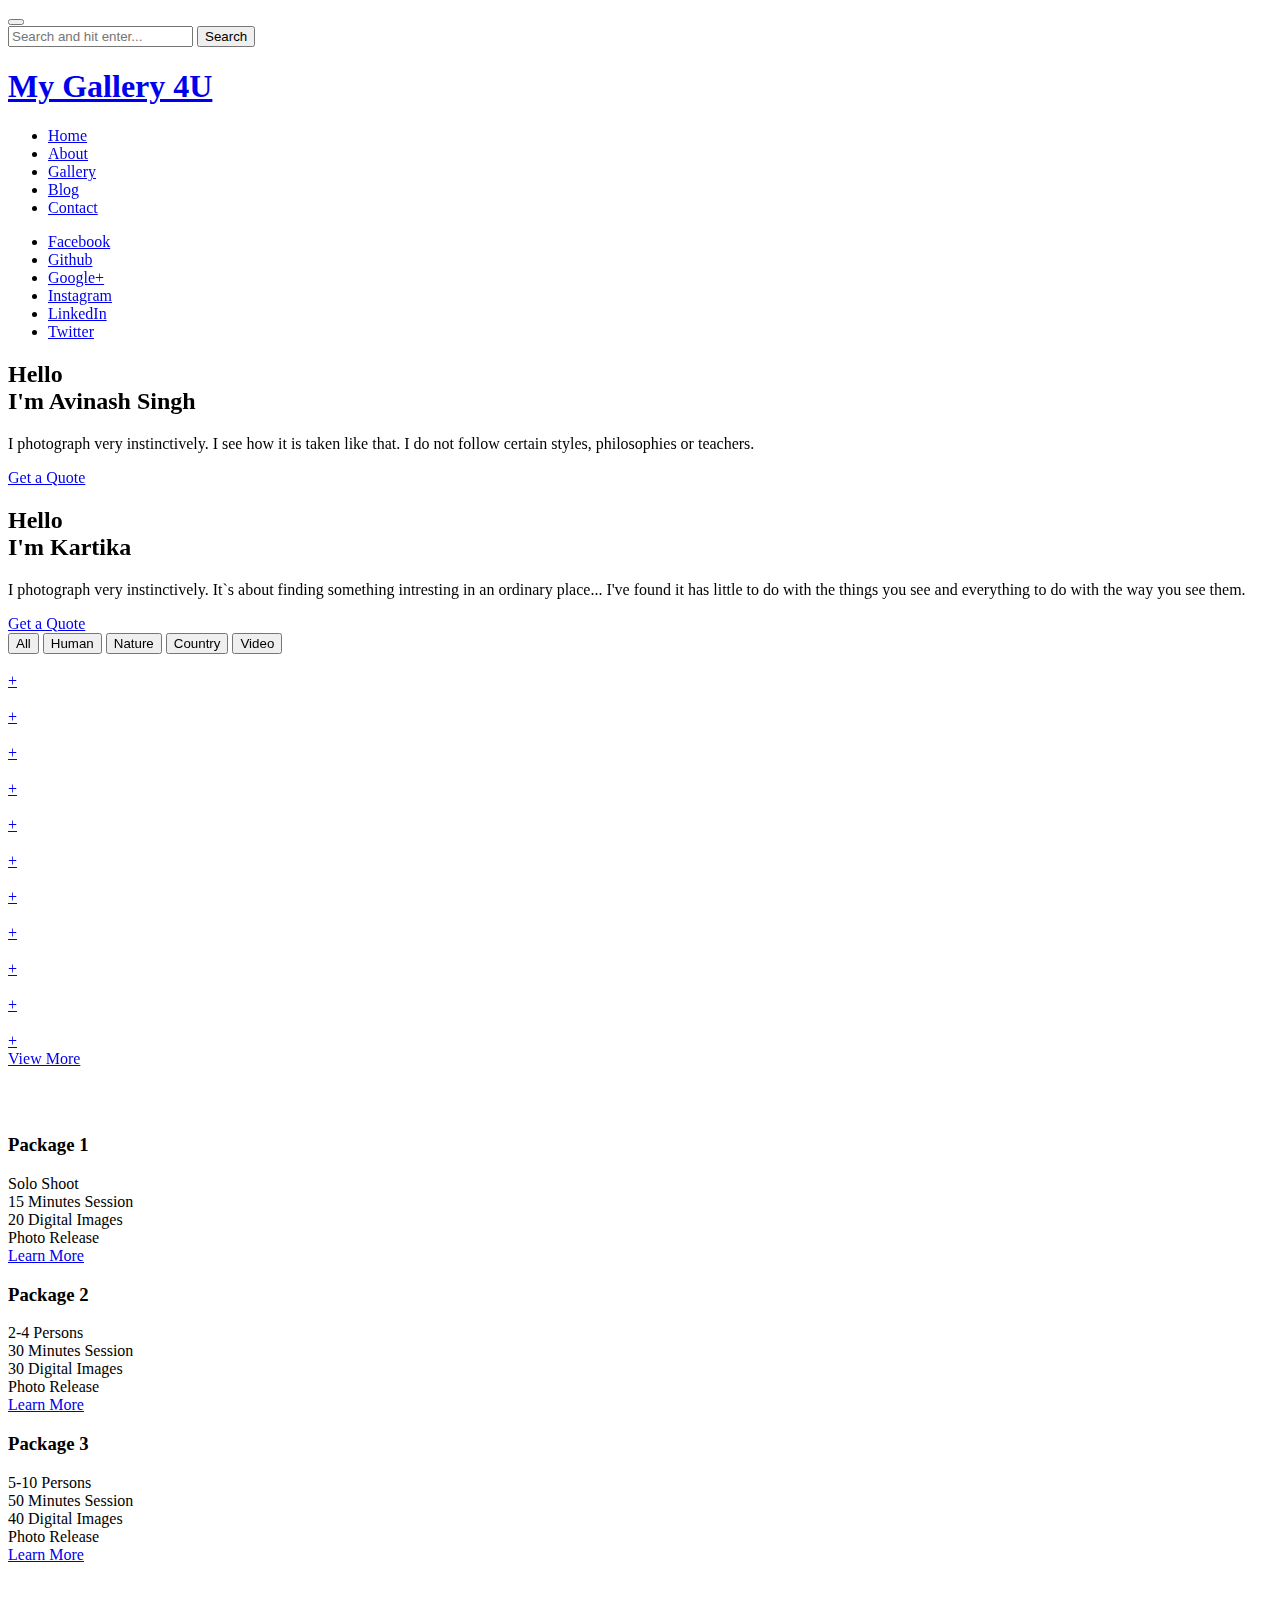
==== commit 4b31b2b5: "solved issue" ====
--- a/index.html
+++ b/index.html
@@ -10,13 +10,15 @@
     <meta name="viewport" content="width=device-width, initial-scale=1, shrink-to-fit=no">
 
 
-    <title>MY Gallery 4U </title>
+    <title>My Gallery 4U | Home </title>
     <link rel="stylesheet" href="https://cdnjs.cloudflare.com/ajax/libs/font-awesome/6.0.0-beta2/css/all.min.css"
         integrity="sha512-YWzhKL2whUzgiheMoBFwW8CKV4qpHQAEuvilg9FAn5VJUDwKZZxkJNuGM4XkWuk94WCrrwslk8yWNGmY1EduTA=="
         crossorigin="anonymous" referrerpolicy="no-referrer" />
 
     <!-- <link rel="icon" href="img/core-img/1.png"> -->
     <link rel="icon" href="img/core-img/favicon.png">
+    <!-- animate on scroll css  -->
+    <link rel="stylesheet" href="https://unpkg.com/aos@next/dist/aos.css" />
 
     <link rel="stylesheet" href="style.css">
 </head>
@@ -56,7 +58,9 @@
 
                     <nav class="classy-navbar justify-content-between" id="alimeNav">
 
-                        <a class="nav-brand" href="index.html"><h1>My Gallery 4U</h1></a>
+                        <a class="nav-brand" href="index.html" data-aos="fade-right" data-aos-duration="3000">
+                            <h1 class="home-logo">My Gallery 4U</h1>
+                        </a>
 
                         <div class="classy-navbar-toggler">
                             <span class="navbarToggler"><span></span><span></span><span></span></span>
@@ -68,10 +72,10 @@
                                 <div class="cross-wrap"><span class="top"></span><span class="bottom"></span></div>
                             </div>
 
-                            <div class="classynav">
+                            <div class="classynav" data-aos="fade-left" data-aos-duration="3000">
                                 <ul id="nav">
+                                    <li class="active"><a href="index.html">Home</a></li>
                                     <li><a href="about.html">About</a></li>
-                                    <li class="active"><a href="index.html">Home</a></li>
                                     <li><a href="gallery.html">Gallery</a></li>
                                     <li><a href="blog.html">Blog</a></li>
                                     <li><a href="contact.html">Contact</a></li>
@@ -87,7 +91,7 @@
             </div>
         </div>
     </header>
-    <ul id="social-sidebar">
+    <ul id="social-sidebar" data-aos="fade-right" data-aos-duration="3000" style="z-index: 200">
         <li>
             <a class="entypo-facebook" href="#" target="_blank"><span>Facebook</span></a>
         </li>
@@ -95,13 +99,16 @@
             <a class="entypo-github" href="https://github.com/avinash201199" target="_blank"><span>Github</span></a>
         </li>
         <li>
-            <a class="entypo-gplus" href="https://www.quora.com/profile/Avinash-Singh-4809" target="_blank"><span>Google+</span></a>
+            <a class="entypo-gplus" href="https://www.quora.com/profile/Avinash-Singh-4809"
+                target="_blank"><span>Google+</span></a>
         </li>
         <li>
-            <a class="entypo-instagrem" href="https://www.instagram.com/my_gallery_4u" target="_blank"><span>Instagram</span></a>
+            <a class="entypo-instagrem" href="https://www.instagram.com/my_gallery_4u"
+                target="_blank"><span>Instagram</span></a>
         </li>
         <li>
-            <a class="entypo-linkedin" href="https://www.linkedin.com/in/avinash-singh-071b79175/" target="_blank"><span>LinkedIn</span></a>
+            <a class="entypo-linkedin" href="https://www.linkedin.com/in/avinash-singh-071b79175/"
+                target="_blank"><span>LinkedIn</span></a>
         </li>
         <li>
             <a class="entypo-twitter" href="#" target="_blank"><span>Twitter</span></a>
@@ -109,7 +116,7 @@
     </ul>
 
 
-    <section class="welcome-area">
+    <section class="welcome-area" data-aos="fade-right-up" data-aos-duration="3000">
         <div class="welcome-slides owl-carousel">
 
             <div class="single-welcome-slide bg-img bg-overlay" style="background-image: url(img/bg-img/1.jpg);">
@@ -131,15 +138,18 @@
                 </div>
             </div>
 
-            <div class="single-welcome-slide bg-img bg-overlay" style="background-image: url(img/bg-img/2.jpg);">
+            <div class="single-welcome-slide bg-img bg-overlay" data-aos="fade-left" data-aos-duration="3000"
+                style="background-image: url(img/bg-img/2.jpg);">
                 <div class="container h-100">
                     <div class="row h-100 align-items-center">
 
                         <div class="col-12 col-lg-8 col-xl-6">
                             <div class="welcome-text">
                                 <h2 data-animation="bounceInUp" data-delay="100ms">Hello <br>I'm Kartika</h2>
-                                <p data-animation="bounceInUp" data-delay="500ms">I photograph very instinctively. It`s about 
-                                    finding something intresting in an ordinary place... I've found it has little to do with
+                                <p data-animation="bounceInUp" data-delay="500ms">I photograph very instinctively. It`s
+                                    about
+                                    finding something intresting in an ordinary place... I've found it has little to do
+                                    with
                                     the things you see and everything to do with the way you see them.
                                 </p>
                                 <div class="hero-btn-group" data-animation="bounceInUp" data-delay="900ms">
@@ -152,11 +162,11 @@
             </div>
         </div>
     </section>
-    
+
 
 
     <div class="alime-portfolio-area section-padding-80 ">
-        <div class="container-fluid">
+        <div class="container-fluid" data-aos="zoom-in" data-aos-duration="3000">
             <div class="row">
                 <div class="col-12">
 
@@ -292,49 +302,66 @@
     </div>
 
     <section class="pricing">
+        <div class="container" data-aos="zoom-in-up" data-aos-duration="3000">
+            <h2>Pricing</h2>
+        </div>
         <div class="container">
-            <h2>Pricing</h2>
-            <div class="cards">
-                <div class="card">
+            <div class="card">
+                <div class="circle">
                     <h3>Package 1</h3>
-                    <ul class="features">
-                        <li>Solo Shoot</li>
-                        <li>15 minute session </li>
-                        <li>20 digital images</li>
-                        <li>Photo release</li>
-                    </ul>
-                    <button class="button1 btn4"><a href="">Learn More</a></button>
-                </div>
-                <div class="card best">
+                </div>
+                <div class="content">
+                    <div class="features">
+                        <div>Solo Shoot</div>
+                        <div>15 Minutes Session </div>
+                        <div>20 Digital Images</div>
+                        <div>Photo Release</div>
+                    </div>
+                    <a href="#">Learn More</a>
+                </div>
+            </div>
+
+            <div class="card">
+                <div class="circle">
                     <h3>Package 2</h3>
-                    <ul class="features">
-                        <li>2-4 Persons</li>
-                        <li>30 minute session </li>
-                        <li>30 digital images</li>
-                        <li>Photo release</li>
-                    </ul>
-                    <button class="button1 btn4"><a href="">Learn More</a></button>
-                </div>
-                <div class="card">
-                    <h3>Package 1</h3>
-                    <ul class="features">
-                        <li>5-10 Persons</li>
-                        <li>50 minute session </li>
-                        <li>40 digital images</li>
-                        <li>Photo release</li>
-                    </ul>
-                    <button class="button1 btn4"><a href="">Learn More</a></button>
-                </div>
-            </div>
+                </div>
+                <div class="content">
+                    <div class="features">
+                        <div>2-4 Persons</div>
+                        <div>30 Minutes Session </div>
+                        <div>30 Digital Images</div>
+                        <div>Photo Release</div>
+                    </div>
+                    <a href="#">Learn More</a>
+                </div>
+            </div>
+
+            <div class="card">
+                <div class="circle">
+                    <h3>Package 3</h3>
+                </div>
+                <div class="content">
+                    <div class="features">
+                        <div>5-10 Persons</div>
+                        <div>50 Minutes Session </div>
+                        <div>40 Digital Images</div>
+                        <div>Photo Release</div>
+                    </div>
+                    <a href="#">Learn More</a>
+                </div>
+            </div>
+
         </div>
     </section>
 
-    <section class="follow-area clearfix">
+    <section class="follow-area clearfix" data-aos="fade-right" data-aos-duration="3000">
         <div class="container">
             <div class="row">
                 <div class="col-12">
                     <div class="section-heading text-center">
-                        <a href="https://www.instagram.com/my_gallery_4u/"> <h2>Instagram</h2></a>
+                        <a href="https://www.instagram.com/my_gallery_4u/">
+                            <h2>Instagram</h2>
+                        </a>
                     </div>
                 </div>
             </div>
@@ -406,8 +433,19 @@
     </section>
 
     <footer>
-        <div class="wrapper">
+        <div class="wrapper" data-aos="fade-up" data-aos-duration="3000">
             <div class="containerUp">
+                <div class="connect">
+                    <div >
+                        <h2>Stay up to date on the latest from My Gallery 4U</h2>
+                    </div>
+                    <div class="connect-form">
+                        <form>
+                            <input type="email" placeholder="Enter your email">
+                            <button>Subscribe</button>
+                        </form>
+                    </div>
+                </div>
                 <div class="social-info">
                     <h2>Follow MY GALLERY 4U</h2>
                     <div class="icons">
@@ -425,70 +463,32 @@
 
                     </div>
                 </div>
-                <div class="connect">
-                    <h2>Stay up to date on the latest from My Gallery 4U</h2>
-                    <form>
-                        <input type="email" placeholder="Enter your email">
-                        <button>Subscribe</button>
-                    </form>
-                </div>
-            </div>
-            
+
+            </div>
+
             <hr>
             <div class="containerDown">
                 <div class="last">
-                        <div class="head" style="color: #636363;">Total Website Visit</div>
-                        <div class="count" style="color: #636363;">00</div>
-                    </div>
-                    <p>Copyright © 2021 All rights reserved | Made with <span class="heart">❤</span> by <a href="https://www.instagram.com/my_gallery_4u"
-                            target="_blank">Avinash Singh</a></p>
-                </div>
-            </div>
+                    <div class="head" style="color: #636363;">Total Website Visit</div>
+                    <div class="count" style="color: #636363;">00</div>
+                </div>
+                <p>Copyright © 2022 All rights reserved | Made with <span class="heart">❤</span> by <a
+                        href="https://www.instagram.com/my_gallery_4u" target="_blank">Avinash Singh</a></p>
+            </div>
+        </div>
         </div>
     </footer>
-
-
-
 </body>
 
-<!-- <footer class="footer-area">
-        <div class="container">
-            <div class="row">
-                <div class="col-12">
-                    <div class="footer-content d-flex align-items-center justify-content-between">
-
-                        <div class="copywrite-text">
-                            <p>
-                                Copyright &copy;
-                                <script data-cfasync="false" src="../../cdn-cgi/scripts/5c5dd728/cloudflare-static/email-decode.min.js"></script>
-                                <script>
-                                    document.write(new Date().getFullYear());
-                                </script> All rights reserved | This template is made with <i class="fa fa-heart-o" aria-hidden="true"></i> by <a href="#" target="_blank">Avinash Singh</a>
-                            </p>
-                        </div>
-
-
-
-                        <div class="social-info">
-                            <a href="https://www.instagram.com/michael201199/" target="_blank" style="font-size: 25px; "> <i class="fa fa-instagram" aria-hidden="true"></i> </a>
-                            <a href="https://www.quora.com/profile/Avinash-Singh-4809" target="_blank" style="font-size: 25px; "> <i class="fa fa-quora" aria-hidden="true"></i> </a>
-                            <a href="https://github.com/avinash201199"  target="_blank" style="font-size: 25px; " > <i class="fa fa-github" aria-hidden="true"></i> </a>
-                            <a href="https://www.linkedin.com/in/avinash-singh-071b79175/"  target="_blank" style="font-size: 25px; " > <i class="fa fa-linkedin" aria-hidden="true"></i> </a>
-                        </div>
-                    </div>
-                </div>
-            </div>
-        </div>
-    </footer> -->
-    <script>
-        function updateCounter() {
-         fetch('https://api.countapi.xyz/update/uimonk/youtubechannel/?amount=1')
-        .then(res => res.json())
-        .then(data => counterElement.innerHTML = data.value)
-        }
-        updateCounter()
-        counterElement = document.getElementsByClassName('count')[0];
-    </script>
+<script>
+    function updateCounter() {
+        fetch('https://api.countapi.xyz/update/uimonk/youtubechannel/?amount=1')
+            .then(res => res.json())
+            .then(data => counterElement.innerHTML = data.value)
+    }
+    updateCounter()
+    counterElement = document.getElementsByClassName('count')[0];
+</script>
 
 
 <script src="js/jquery.min.js"></script>
@@ -519,6 +519,11 @@
 </script>
 <script defer src="../../../static.cloudflareinsights.com/beacon.min.js"
     data-cf-beacon='{"rayId":"699023133d611baa","token":"cd0b4b3a733644fc843ef0b185f98241","version":"2021.9.0","si":100}'></script>
+<!-- animate on scroll js  -->
+<script src="https://unpkg.com/aos@next/dist/aos.js"></script>
+<script>
+    AOS.init();
+</script>
 </body>
 
 
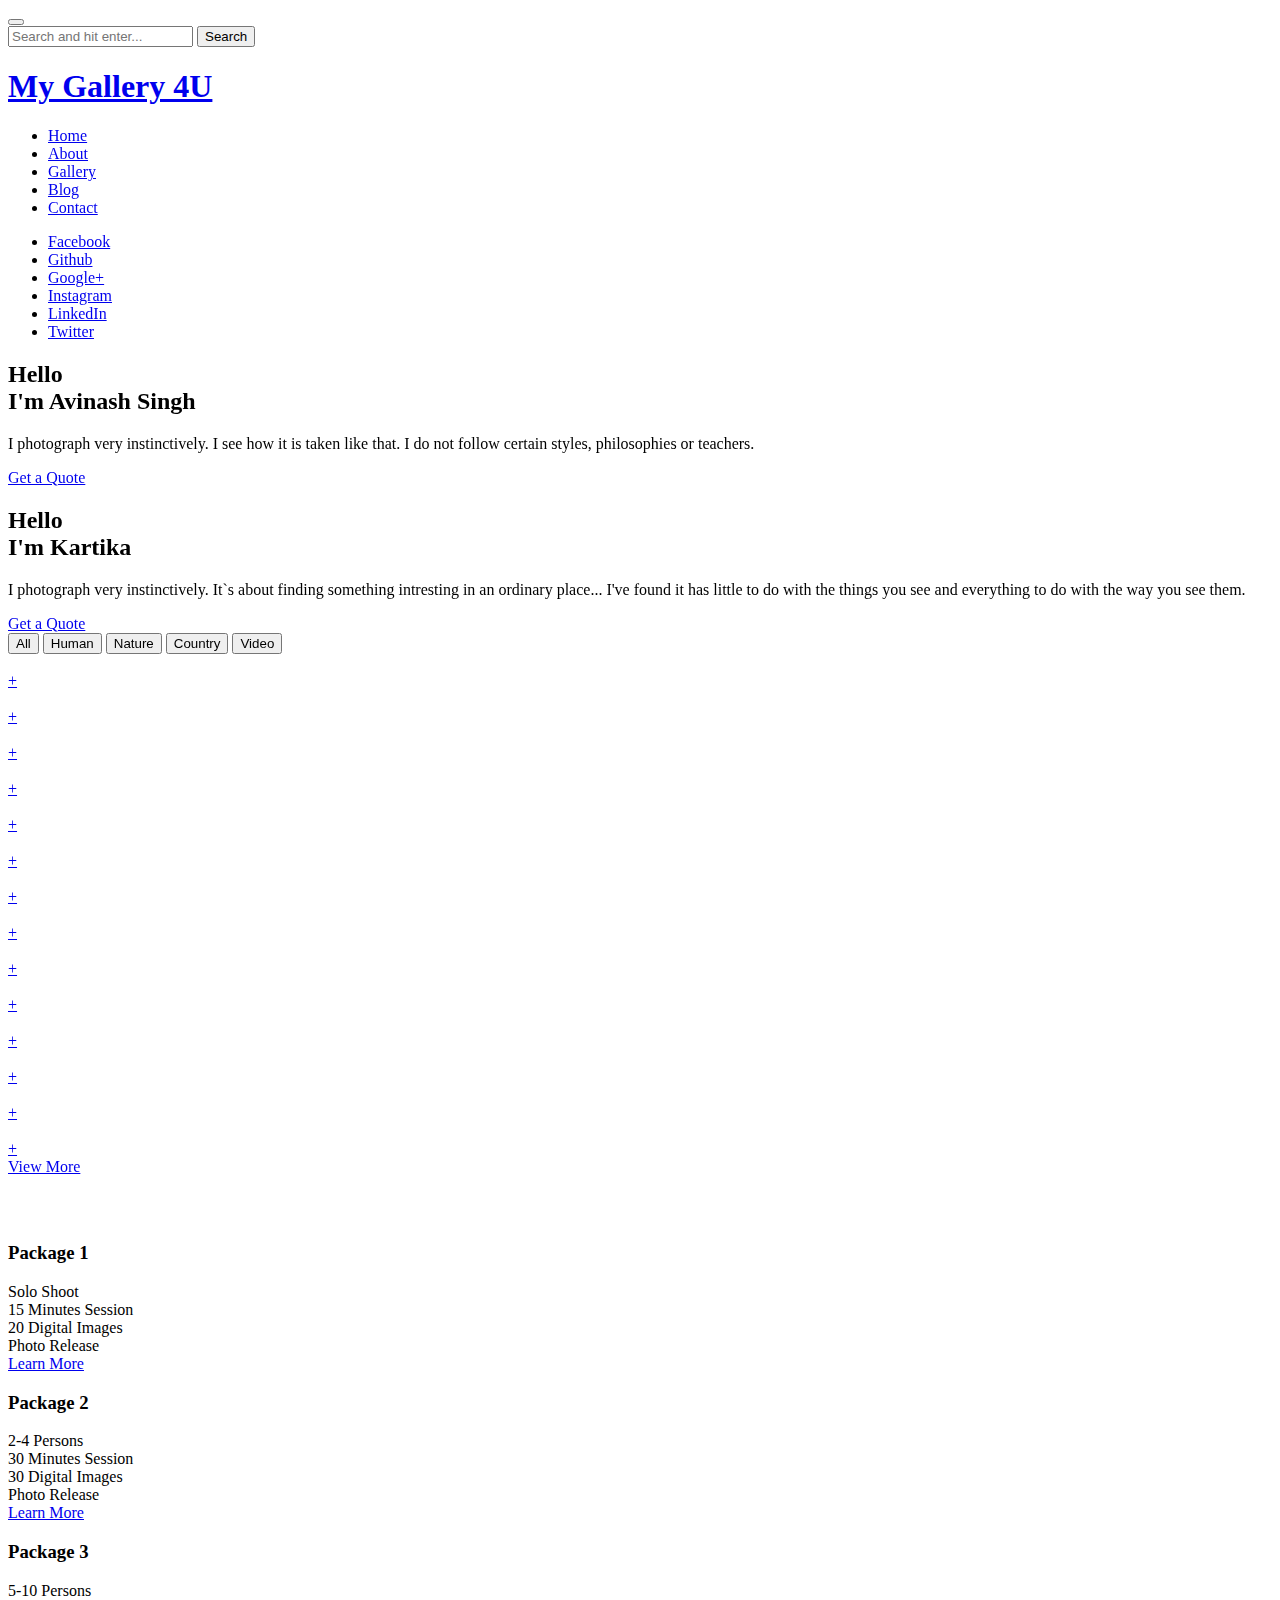
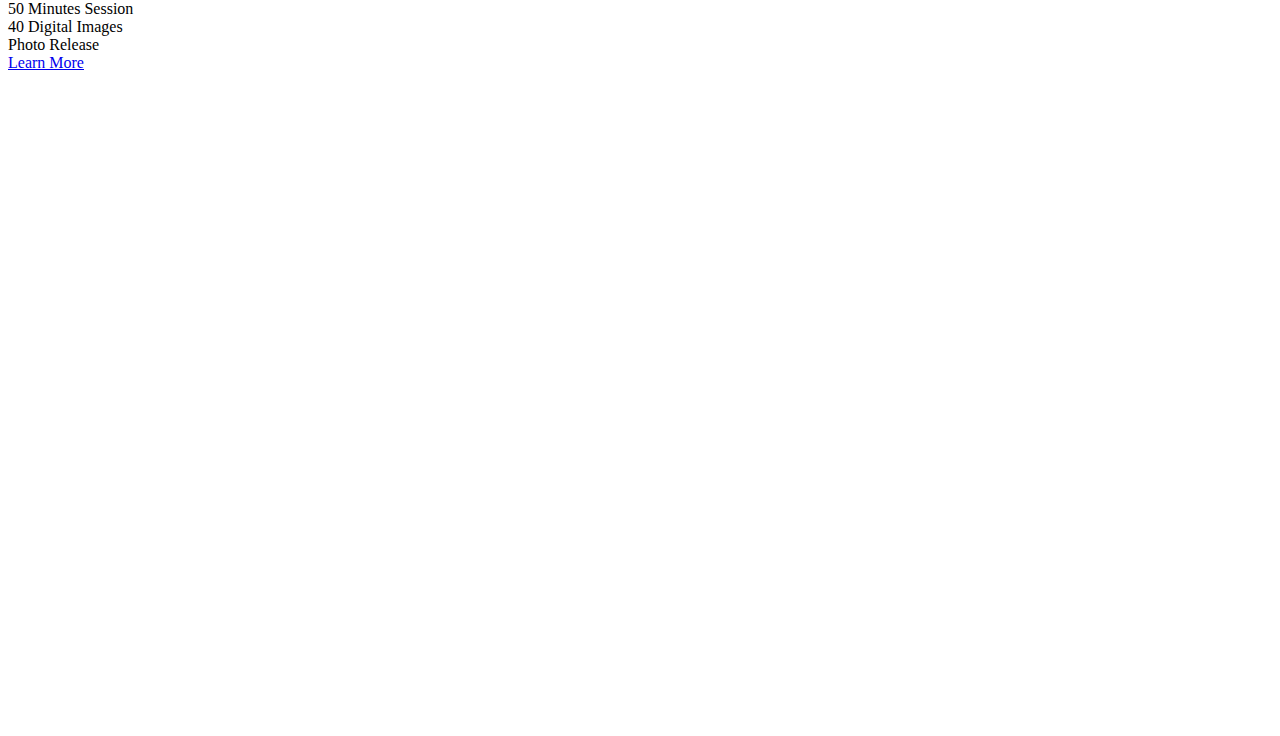
==== commit 4ca09378: "Merge pull request #156 from karantec/master" ====
--- a/index.html
+++ b/index.html
@@ -10,7 +10,7 @@
     <meta name="viewport" content="width=device-width, initial-scale=1, shrink-to-fit=no">
 
 
-    <title>My Gallery 4U | Home </title>
+    <title>My Gallery 4U | Home</title>
     <link rel="stylesheet" href="https://cdnjs.cloudflare.com/ajax/libs/font-awesome/6.0.0-beta2/css/all.min.css"
         integrity="sha512-YWzhKL2whUzgiheMoBFwW8CKV4qpHQAEuvilg9FAn5VJUDwKZZxkJNuGM4XkWuk94WCrrwslk8yWNGmY1EduTA=="
         crossorigin="anonymous" referrerpolicy="no-referrer" />
@@ -25,9 +25,7 @@
 
 <body>
 
-    <div id="preloader">
-        <div class="loader"></div>
-    </div>
+    
 
 
     <div class="top-search-area">
@@ -263,6 +261,26 @@
                     </div>
                 </div>
 
+                <div class="col-12 col-sm-6 col-lg-3 single_gallery_item nature mb-30 wow fadeInUp"
+                    data-wow-delay="700ms">
+                    <div class="single-portfolio-content">
+                        <img src="my image/image10.jpg" alt="">
+                        <div class="hover-content">
+                            <a href="my image/image10.jpg" class="portfolio-img">+</a>
+                        </div>
+                    </div>
+                </div>
+                
+                <div class="col-12 col-sm-6 col-lg-3 single_gallery_item nature mb-30 wow fadeInUp"
+                    data-wow-delay="700ms">
+                    <div class="single-portfolio-content">
+                        <img src="my image/flower.jpg" alt="">
+                        <div class="hover-content">
+                            <a href="my image/flower.jpg" class="portfolio-img">+</a>
+                        </div>
+                    </div>
+                </div>
+
                 <div class="col-12 col-sm-6 col-lg-6 single_gallery_item video country mb-30 wow fadeInUp"
                     data-wow-delay="100ms">
                     <div class="single-portfolio-content">
@@ -273,12 +291,24 @@
                     </div>
                 </div>
 
+                
+
                 <div class="col-12 col-sm-6 col-lg-3 single_gallery_item human mb-30 wow fadeInUp"
                     data-wow-delay="300ms">
                     <div class="single-portfolio-content">
                         <img src="img/bg-img/37.jpg" alt="">
                         <div class="hover-content">
                             <a href="img/bg-img/37.jpg" class="portfolio-img">+</a>
+                        </div>
+                    </div>
+                </div>
+
+                <div class="col-12 col-sm-6 col-lg-3 single_gallery_item human mb-30 wow fadeInUp"
+                    data-wow-delay="300ms">
+                    <div class="single-portfolio-content">
+                        <img src="my image/image12.jpg" alt="">
+                        <div class="hover-content">
+                            <a href="my image/image12.jpg" class="portfolio-img">+</a>
                         </div>
                     </div>
                 </div>
